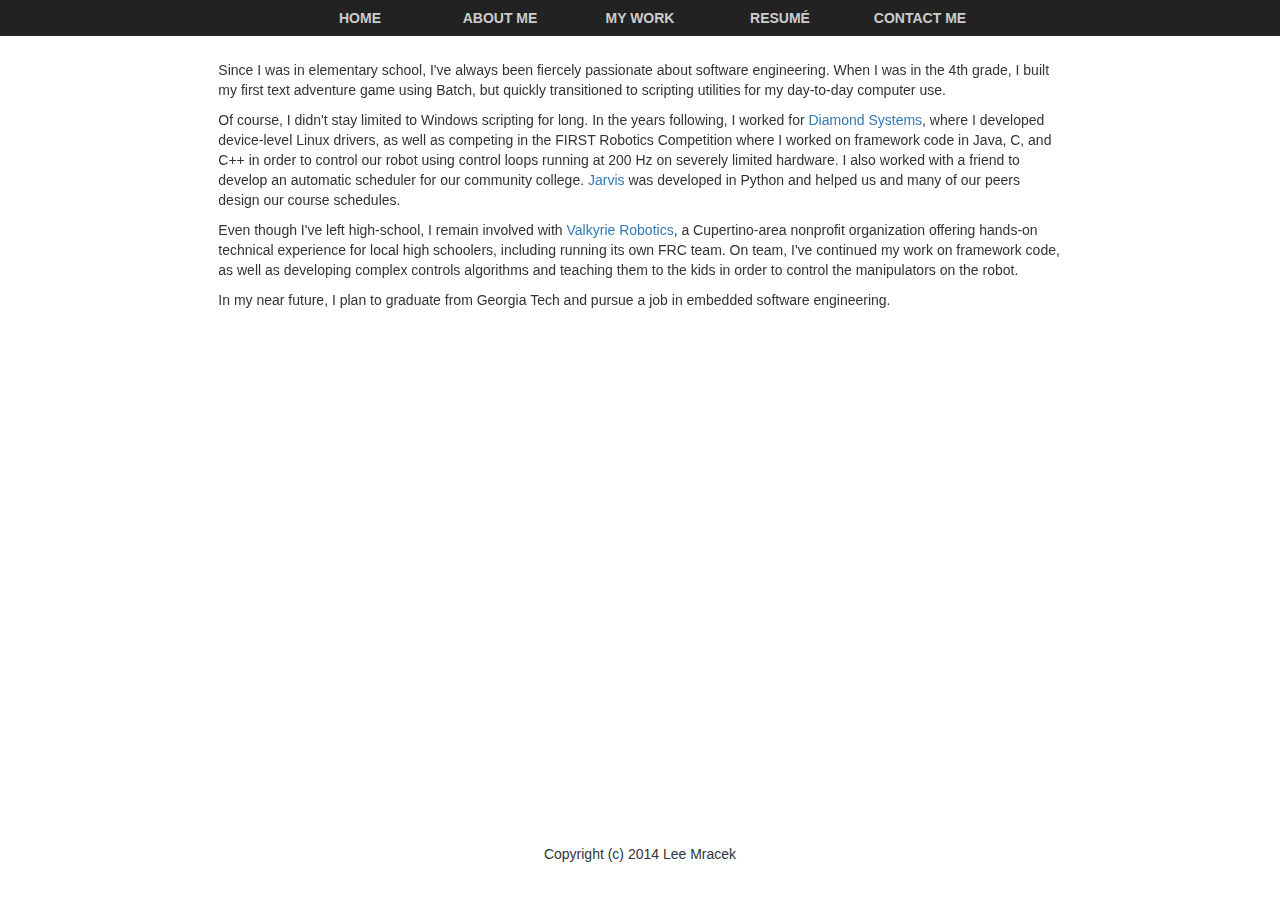
==== about.html @ 44337a2e "Add stuff for CS1100" ====
<!DOCTYPE html>
<html lang="en">
    <head>
        <meta charset="utf-8">
        <meta http-equiv="Content-Type" content="text/html; charset=UTF-8">
        <meta name="generator" content="Bootply">
        <meta name="viewport" content="width=device-width, initial-scale=1">
        <link href="css/bootstrap.min.css" rel="stylesheet">
        <link href="css/main.css" rel="stylesheet">
        <title>Lee Mracek - m3rcuriel</title>
    </head>
    <body>
        <div class="wrapper">
            <div class="nav">
                <ul>
                    <li><a href="index.html">Home</a></li>
                    <li><a href="about.html">About Me</a></li>
                    <li><a href="https://www.github.com/m3rcuriel">My Work</a></li>
                    <li><a href="file/resume.pdf">Resumé</a></li>
                    <li><a href="contact.html">Contact Me</a></li>
                </ul>
            </div>
         <div class="row">
            <div class="col-sm-8 col-sm-offset-2">
              <br> <br> <br>
              <p>
              Since I was in elementary school, I've always been fiercely passionate about software engineering. When I was in the 4th grade, I built my first text adventure game using Batch, but quickly transitioned to scripting utilities for my day-to-day computer use.
              </p>
              <p>
              Of course, I didn't stay limited to Windows scripting for long. In the years following, I worked for <a href="diamondsystems.com">Diamond Systems</a>, where I developed device-level Linux drivers, as well as competing in the FIRST Robotics Competition where I worked on framework code in Java, C, and C++ in order to control our robot using control loops running at 200 Hz on severely limited hardware. I also worked with a friend to develop an automatic scheduler for our community college. <a href=jarvis-scheduler.herokuapp.com">Jarvis</a> was developed in Python and helped us and many of our peers design our course schedules.
              </p>
              <p>
              Even though I've left high-school, I remain involved with <a href="valkyrierobotics.com">Valkyrie Robotics</a>, a Cupertino-area nonprofit organization offering hands-on technical experience for local high schoolers, including running its own FRC team. On team, I've continued my work on framework code, as well as developing complex controls algorithms and teaching them to the kids in order to control the manipulators on the robot.
              </p>
              <p>
              In my near future, I plan to graduate from Georgia Tech and pursue a job in embedded software engineering.
              </p>
            </div>
          </div>
        </div>
        <div class="footer">
            <div class="text-center">
                <p>Copyright (c) 2014 Lee Mracek</p>
            </div>
        </div>
        <script src="js/particles.js"> </script>
        <script src="js/app.js"></script>
     </body>
</html>
---- css/main.css ----
@import url(http://fonts.googleapis.com/css?family=Ubuntu);
@import url(http://fonts.googleapis.com/css?family=Lato);
html, body {
        height: 100%;
}
.nav {
        height:36px;
        text-align:center;
        background-color: #222222;
        margin:0 auto;
        padding:0;
        position:fixed;
        width:100%;
}
.nav a:link, a:visited {
    display: block;
    width: 140px;
    font-weight: bold;
    color: #CCCCCC;
    background-color: #222222;
    text-align: center;
    padding: 8px;
    text-decoration: none;
    text-transform: uppercase;
}
.nav a:hover, a:active {
        background-color: #111111;
}
.nav ul {
        display:inline-block;
        list-style-type:none;
        padding:0;
        margin:0;
        overflow:hidden;
}
.nav li {
        float:left;
}
.nav a {
        font-family:'Late', sans-serif;
        letter-spacing:1.3;
        display:block;
        width:60px;
}
.container-full {
        margin:0 auto;
        padding:100;
        max-height:40%;
        width:100%;
        
        overflow:hidden;
        position: relative;
        top: 36px;
}
.v-center {
        margin-top:9%;
        margin-bottom:9%;
}
h1 {
        font-family:'Ubuntu', sans-serif;
        font-size:85px;
        color:#222222;
}
.lead {
        color:#DDDDDD;
}
.wrapper {
        min-height: 100%;
        height: auto !important;
        height: 100%;
        margin: 0 auto -4em;
}
.footer, .push {
        height: 4em;
}

#particles {
    position: absolute;
    top: 0;
    bottom: 0;
    left: 0;
    right: 0;
    background-color:#999;
    z-index: -1;
}

.row.on-top-row {
         background-image: -webkit-linear-gradient(top, rgba(0,0,0,0.3), rgba(0,0,0,0.4));
        background-image: -moz-linear-gradient(top, rgba(0,0,0,0.3), rgba(0,0,0,0.4));
        background-image: -o-linear-gradient(top, rgba(0,0,0,0.3), rgba(0,0,0,0.4));
        background-image: -ms-linear-gradient(top, rgba(0,0,0,0.3), rgba(0,0,0,0.4));
        background-image: linear-gradient(to bottom, rgba(0,0,0,0.3), rgba(0,0,0,0.4)); 
}
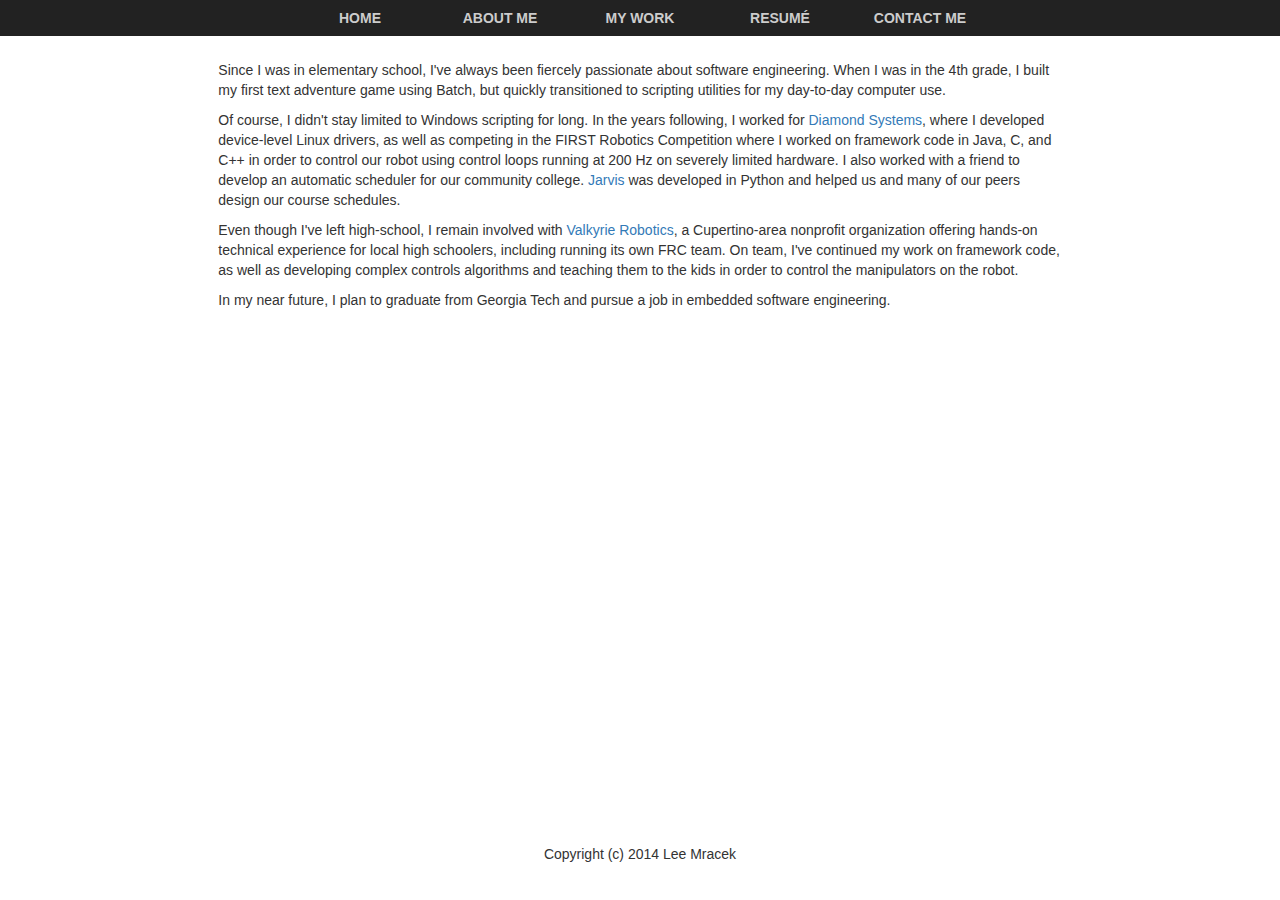
==== commit e0b57cde: "Attempt a fix of bullsh** links" ====
--- a/about.html
+++ b/about.html
@@ -13,11 +13,11 @@
         <div class="wrapper">
             <div class="nav">
                 <ul>
-                    <li><a href="index.html">Home</a></li>
-                    <li><a href="about.html">About Me</a></li>
+                    <li><a href="/index.html">Home</a></li>
+                    <li><a href="/about.html">About Me</a></li>
                     <li><a href="https://www.github.com/m3rcuriel">My Work</a></li>
-                    <li><a href="file/resume.pdf">Resumé</a></li>
-                    <li><a href="contact.html">Contact Me</a></li>
+                    <li><a href="/file/resume.pdf">Resumé</a></li>
+                    <li><a href="/contact.html">Contact Me</a></li>
                 </ul>
             </div>
          <div class="row">
--- a/css/main.css
+++ b/css/main.css
@@ -10,6 +10,7 @@
         margin:0 auto;
         padding:0;
         position:fixed;
+        z-index: 1;
         width:100%;
 }
 .nav a:link, a:visited {
